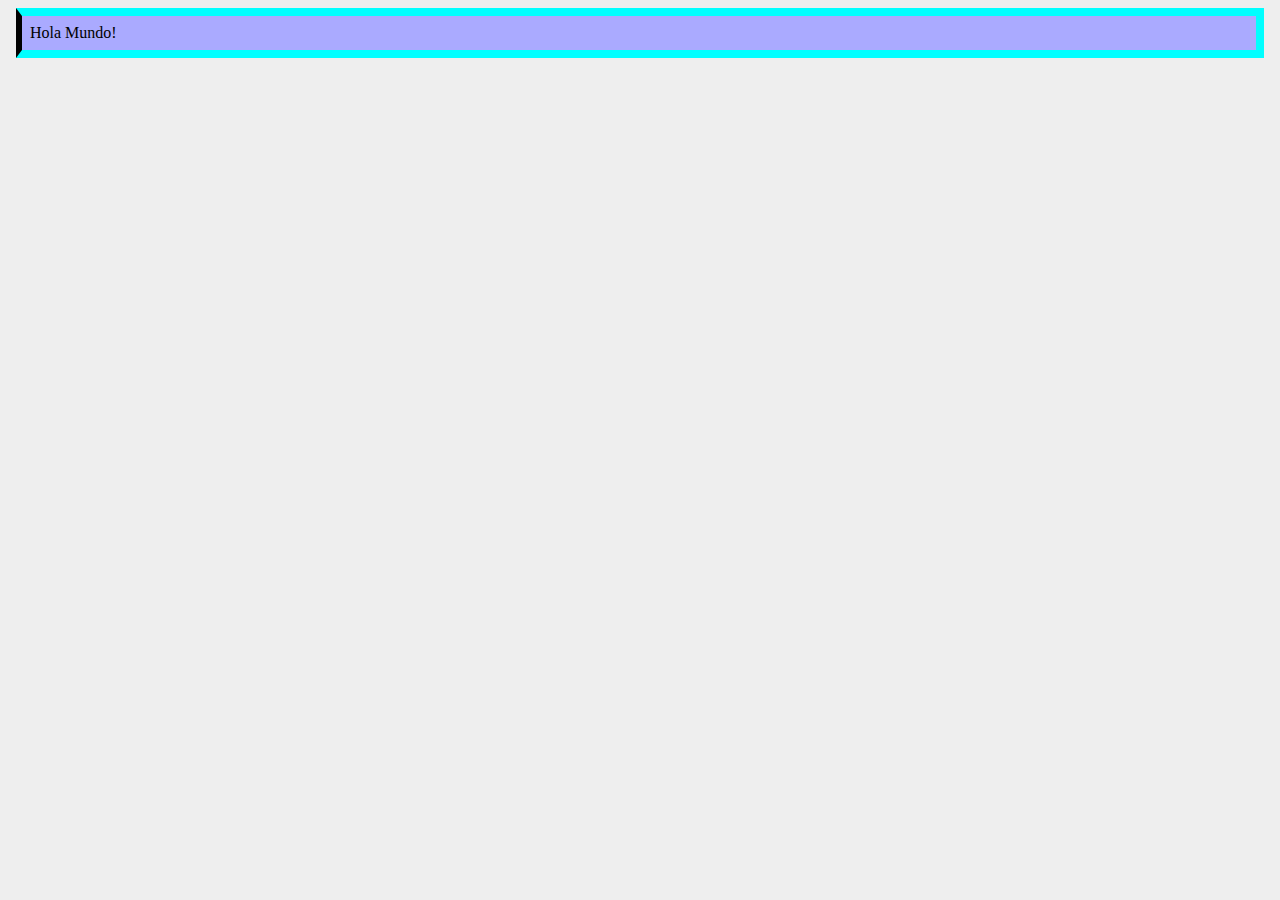
==== Seccion 7 CSS cajas y margin/index.html @ c72c7e30 "Sección 7: CSS, modelo de caja - Clase 11 de julio 2022" ====
<!DOCTYPE html>

<html>
    <head>
        <title>Margin y Cajas</title>
        <link rel="stylesheet" href="main.css" type="text/css">
    </head>
    <body>
        <div class="caja">Hola Mundo!</div>
    </body>
</html>
---- Seccion 7 CSS cajas y margin/main.css ----
body{
    background-color: #eee;
}

.caja{
    margin: 8px;
    padding: 8px;
    border-style: solid;
    border-width: 8px;
    border-color: aqua;
    border-left: 6px solid;
    background-color: #aaf;
}
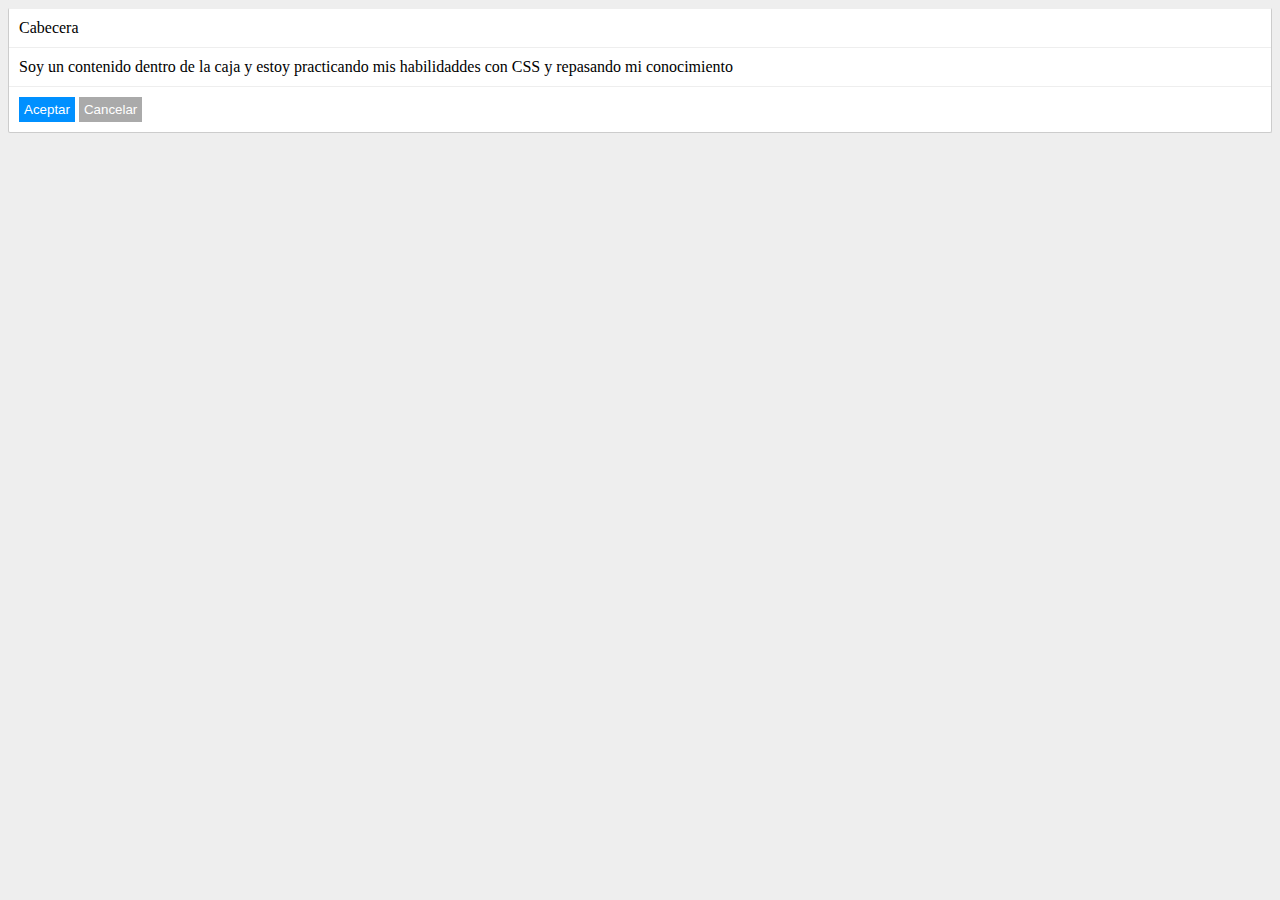
==== commit 71cfc207: "Sección 7:CSS, modelo de caja - Clase 13 de julio 2022" ====
--- a/Seccion 7 CSS cajas y margin/index.html
+++ b/Seccion 7 CSS cajas y margin/index.html
@@ -6,6 +6,13 @@
         <link rel="stylesheet" href="main.css" type="text/css">
     </head>
     <body>
-        <div class="caja">Hola Mundo!</div>
+        <div class="caja">
+            <div class="cabecera">Cabecera</div>
+            <div class="contenido">Soy un contenido dentro de la caja y estoy practicando mis habilidaddes con CSS y repasando mi conocimiento</div>
+            <div class="footer">
+                <button class="primario">Aceptar</button>
+                <button class="secundario">Cancelar</button>
+            </div>
+        </div>
     </body>
 </html>--- a/Seccion 7 CSS cajas y margin/main.css
+++ b/Seccion 7 CSS cajas y margin/main.css
@@ -3,11 +3,43 @@
 }
 
 .caja{
-    margin: 8px;
-    padding: 8px;
+    background-color: #fff;
     border-style: solid;
-    border-width: 8px;
-    border-color: aqua;
-    border-left: 6px solid;
-    background-color: #aaf;
+    border-width: 1px;
+    border-color: #ccc;
+    border-radius: 2px;
+    border-top: solid 0px;
+}
+
+.cabecera{
+    padding: 10px;
+    border-width: 1px;
+    border-top: solid 1px #eee;
+}
+
+.contenido{
+    padding: 10px;
+    border-width: 1px;
+    border-top: solid 1px #eee;
+}
+
+.footer{
+    padding: 10px;
+    border-width: 1px;
+    border-top: solid 1px #eee;
+
+}
+
+.primario{
+    background-color: #0090FF;
+    padding: 5px;
+    border: 0px;
+    color: #fff;
+}
+
+.secundario{
+    background-color: #aaa;
+    padding: 5px;
+    border: 0px;
+    color: #fff;
 }